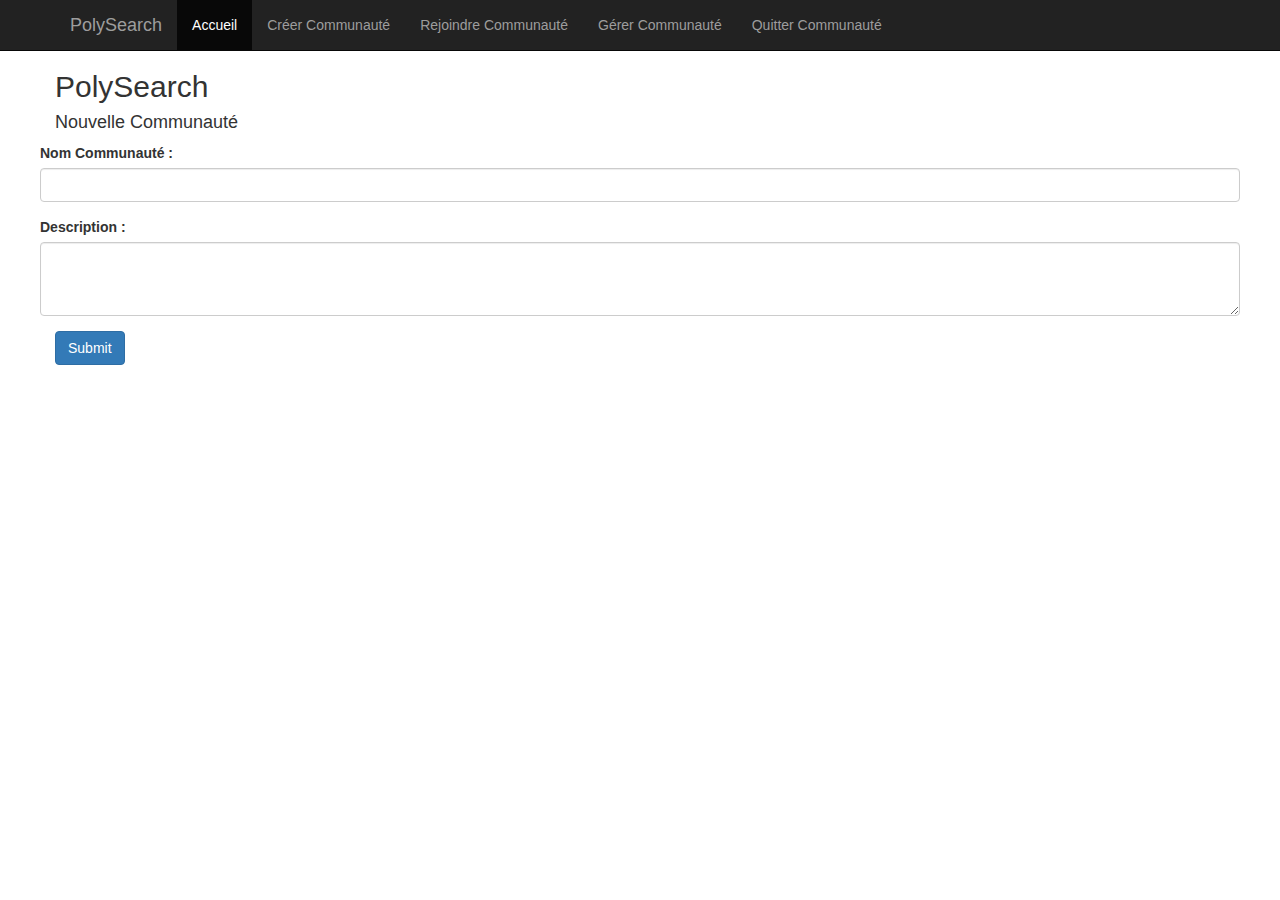
==== src/main/webapp/templates/creer.html @ 6db2975d "Autocomplete & search 1st version" ====
<!DOCTYPE html>
<html lang="en"
      xmlns:th="http://www.thymeleaf.org">
<head>
    <meta charset="utf-8"/>
    <meta http-equiv="X-UA-Compatible" content="IE=edge"/>
    <meta name="viewport" content="width=device-width, initial-scale=1"/>
    <meta name="description" content=""/>
    <meta name="author" content=""/>
    <title>Starter Template for Bootstrap</title>

    <!-- Bootstrap core CSS -->
    <link href="https://maxcdn.bootstrapcdn.com/bootstrap/3.3.7/css/bootstrap.min.css" rel="stylesheet"/>

    <!-- Custom styles for this template -->
    <style>
        body {
            padding-top: 50px;
        }

        .starter-template {
            padding: 40px 15px;
            text-align: center;
        }

        #custom-search-input{
            padding: 3px;
            border: solid 1px #E4E4E4;
            border-radius: 6px;
            background-color: #fff;
        }

        #custom-search-input input{
            border: 0;
            box-shadow: none;
        }

        #custom-search-input button{
            margin: 2px 0 0 0;
            background: none;
            box-shadow: none;
            border: 0;
            color: #666666;
            padding: 0 8px 0 10px;
            border-left: solid 1px #ccc;
        }

        #custom-search-input button:hover{
            border: 0;
            box-shadow: none;
            border-left: solid 1px #ccc;
        }

        #custom-search-input .glyphicon-search{
            font-size: 23px;
        }
    </style>

    <!-- HTML5 shim and Respond.js IE8 support of HTML5 elements and media queries -->
    <!--[if lt IE 9]>
    <script src="https://oss.maxcdn.com/html5shiv/3.7.2/html5shiv.min.js"></script>
    <script src="https://oss.maxcdn.com/respond/1.4.2/respond.min.js"></script>
    <![endif]-->
</head>

<body>

<div class="navbar navbar-inverse navbar-fixed-top" role="navigation">
    <div class="container">
        <div class="navbar-header">
            <button type="button" class="navbar-toggle collapsed" data-toggle="collapse" data-target=".navbar-collapse">
                <span class="sr-only">Toggle navigation</span>
                <span class="icon-bar"></span>
                <span class="icon-bar"></span>
                <span class="icon-bar"></span>
            </button>
            <a class="navbar-brand" href="#">PolySearch</a>
        </div>
        <div class="collapse navbar-collapse">
            <ul class="nav navbar-nav">
                <li class="active"><a href="#">Accueil</a></li>
                <li><a href="creer.html">Créer Communauté</a></li>
                <li><a href="#contact">Rejoindre Communauté</a></li>
                <li><a href="gerer.html">Gérer Communauté</a></li>
                <li><a href="#contact">Quitter Communauté</a></li>
            </ul>
        </div><!--/.nav-collapse -->
    </div>
</div>

<div class="container">

    <div class="row">
        <div align="left">
            <h2>PolySearch</h2>
            <h4>Nouvelle Communauté</h4>
            <form th:action="@{/creerCommunaute}" method="POST">
                <div class="form-group row">
                    <label for="example-text-input" class="col-2 col-form-label">Nom Communauté :</label>
                    <div class="col-10">
                        <input class="form-control" type="text" id="example-text-input" name="nom"/>
                    </div>
                </div>
                <div class="form-group row">
                    <label for="exampleTextarea">Description :</label>
                    <textarea class="form-control" id="exampleTextarea" rows="3" name="description"></textarea>
                </div>
                <button type="submit" class="btn btn-primary">Submit</button>
            </form>
        </div>
    </div>

</div><!-- /.container -->

<!-- Bootstrap core JavaScript
================================================== -->
<!-- Placed at the end of the document so the pages load faster -->
<script src="https://ajax.googleapis.com/ajax/libs/jquery/1.11.1/jquery.min.js"></script>
<script src="https://maxcdn.bootstrapcdn.com/bootstrap/3.3.7/js/bootstrap.min.js"></script>
</body>
</html>
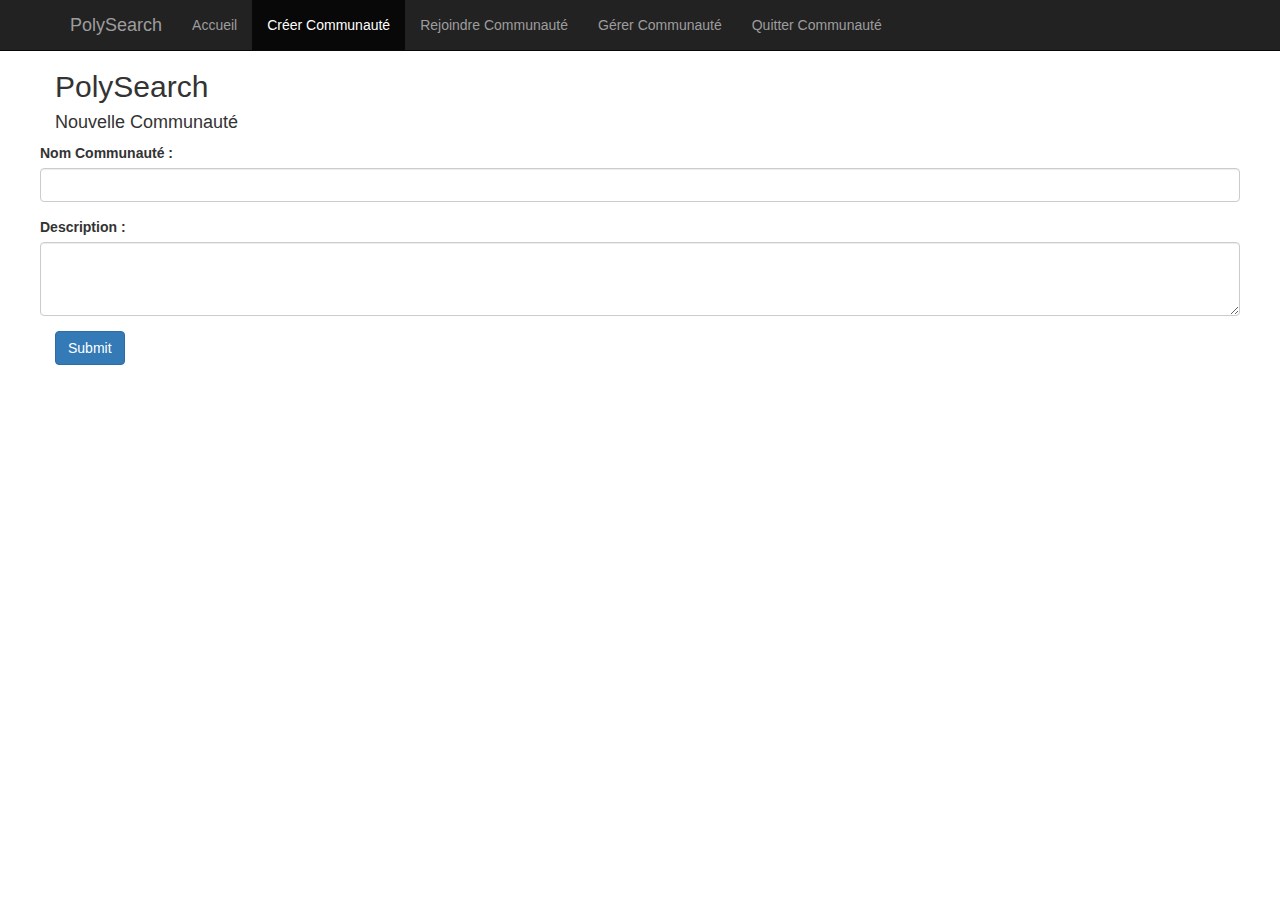
==== commit 08444c02: "Demmander/Retirer Adhesion d'un utilisateur" ====
--- a/src/main/webapp/templates/creer.html
+++ b/src/main/webapp/templates/creer.html
@@ -78,9 +78,9 @@
         </div>
         <div class="collapse navbar-collapse">
             <ul class="nav navbar-nav">
-                <li class="active"><a href="#">Accueil</a></li>
-                <li><a href="creer.html">Créer Communauté</a></li>
-                <li><a href="#contact">Rejoindre Communauté</a></li>
+                <li><a href="/">Accueil</a></li>
+                <li class="active"><a href="creer.html">Créer Communauté</a></li>
+                <li><a href="rejoindre.html">Rejoindre Communauté</a></li>
                 <li><a href="gerer.html">Gérer Communauté</a></li>
                 <li><a href="#contact">Quitter Communauté</a></li>
             </ul>
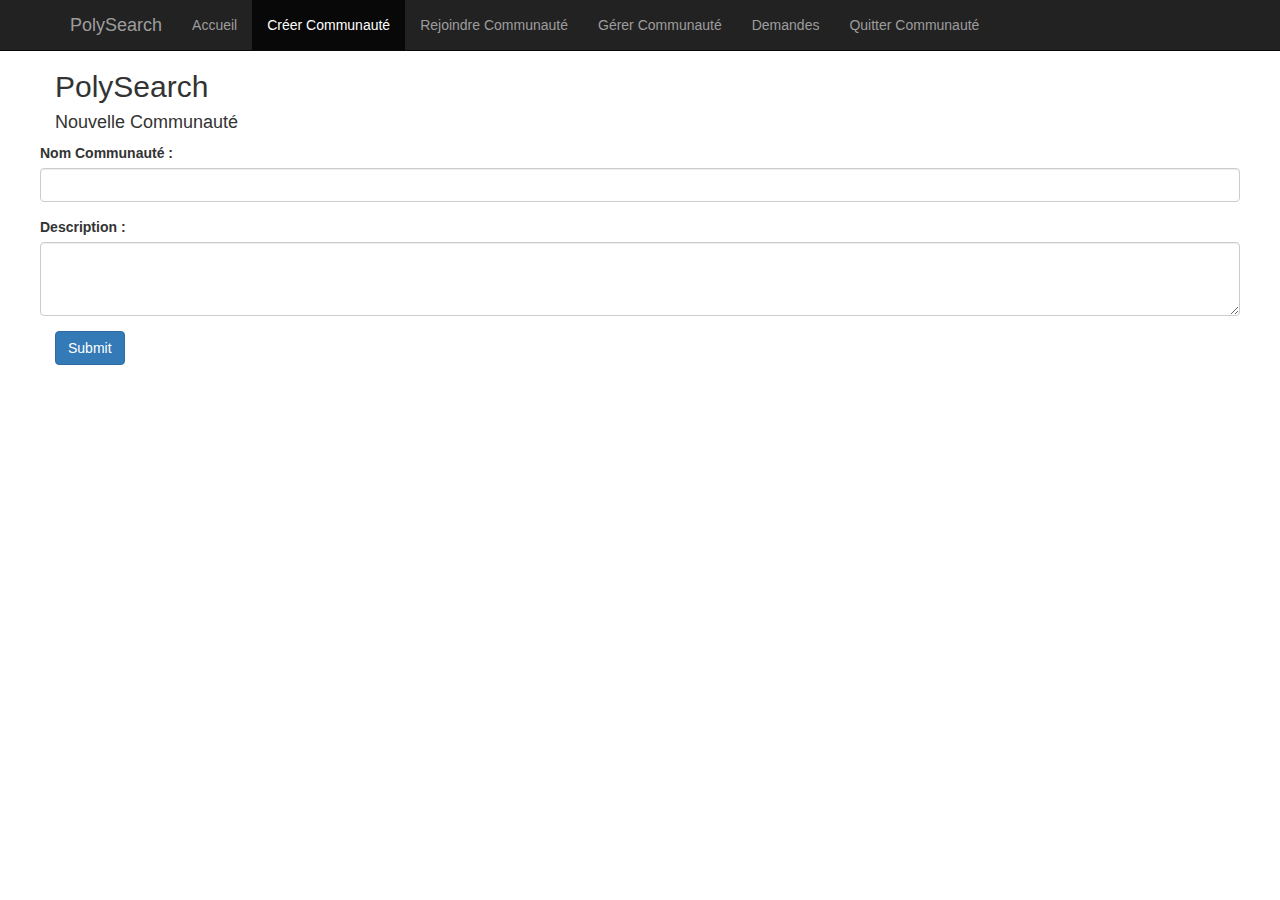
==== commit 550d4265: "Approbation des demandes d'adhesion (réctification du menu)" ====
--- a/src/main/webapp/templates/creer.html
+++ b/src/main/webapp/templates/creer.html
@@ -82,6 +82,7 @@
                 <li class="active"><a href="creer.html">Créer Communauté</a></li>
                 <li><a href="rejoindre.html">Rejoindre Communauté</a></li>
                 <li><a href="gerer.html">Gérer Communauté</a></li>
+                <li><a href="gererDemandes.html">Demandes</a></li>
                 <li><a href="#contact">Quitter Communauté</a></li>
             </ul>
         </div><!--/.nav-collapse -->
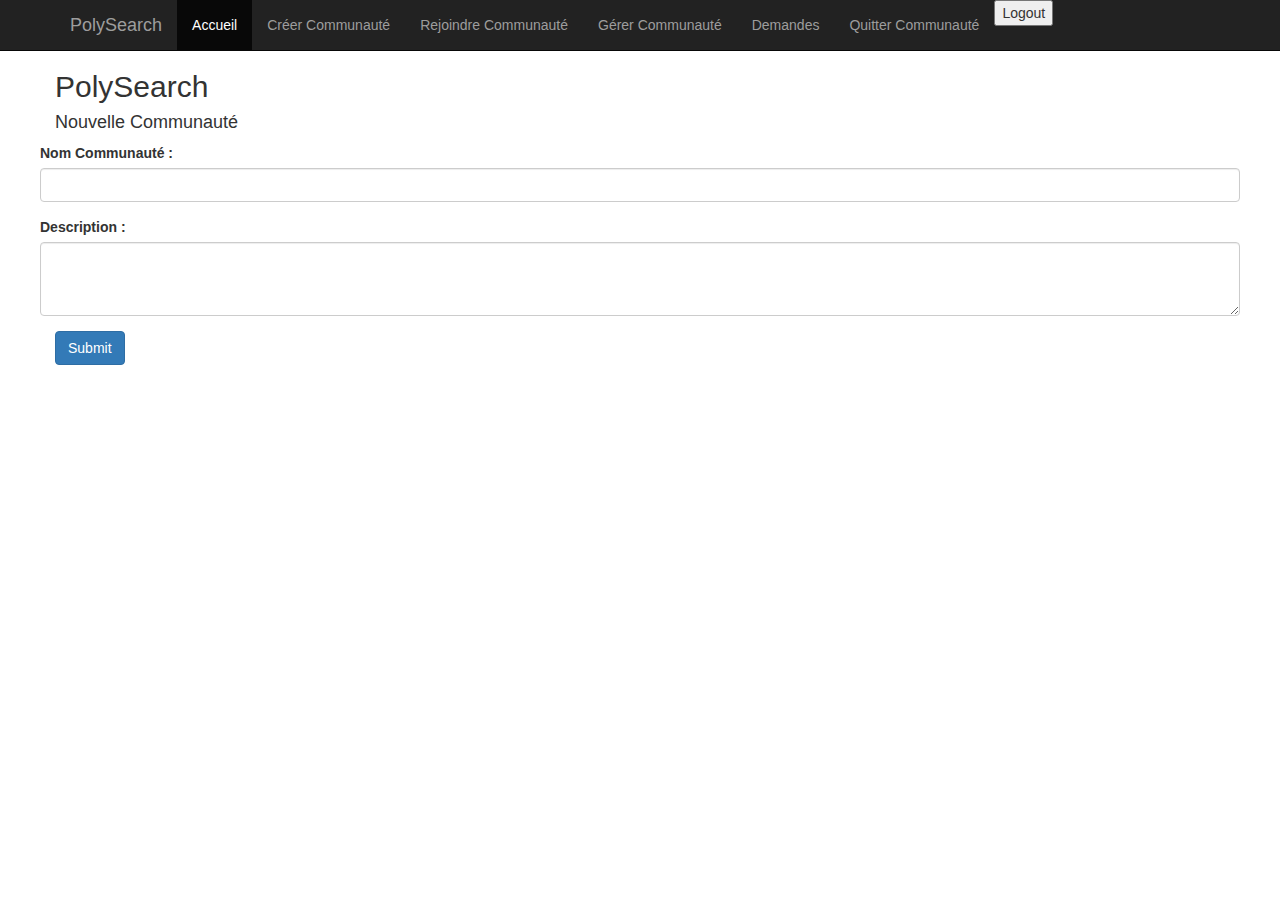
==== commit d6c2fccf: "Notification & Roles" ====
--- a/src/main/webapp/templates/creer.html
+++ b/src/main/webapp/templates/creer.html
@@ -7,7 +7,7 @@
     <meta name="viewport" content="width=device-width, initial-scale=1"/>
     <meta name="description" content=""/>
     <meta name="author" content=""/>
-    <title>Starter Template for Bootstrap</title>
+    <title>PolySearch</title>
 
     <!-- Bootstrap core CSS -->
     <link href="https://maxcdn.bootstrapcdn.com/bootstrap/3.3.7/css/bootstrap.min.css" rel="stylesheet"/>
@@ -74,17 +74,26 @@
                 <span class="icon-bar"></span>
                 <span class="icon-bar"></span>
             </button>
-            <a class="navbar-brand" href="#">PolySearch</a>
+            <a class="navbar-brand" href="/">PolySearch</a>
         </div>
-        <div class="collapse navbar-collapse">
+        <div class="collapse navbar-collapse" th:switch="${role}">
             <ul class="nav navbar-nav">
-                <li><a href="/">Accueil</a></li>
-                <li class="active"><a href="creer.html">Créer Communauté</a></li>
-                <li><a href="rejoindre.html">Rejoindre Communauté</a></li>
-                <li><a href="gerer.html">Gérer Communauté</a></li>
-                <li><a href="gererDemandes.html">Demandes</a></li>
-                <li><a href="#contact">Quitter Communauté</a></li>
+                <li class="active"><a href="/">Accueil</a></li>
+                <ul class="nav navbar-nav" th:case="'USER'">
+                    <li><a href="creer.html">Créer Communauté</a></li>
+                    <li><a href="rejoindre.html">Rejoindre Communauté</a></li>
+                </ul>
+                <ul class="nav navbar-nav" th:case="'RESPONSABLE'">
+                    <li><a href="gerer.html">Gérer Communauté</a></li>
+                    <li><a href="gererDemandes.html">Demandes</a></li>
+                </ul>
+                <li th:case="'MEMBRE'"><a href="#contact">Quitter Communauté</a></li>
+
+                <li><form class="form-horizontal" th:action="@{/logout}" method="POST" style="horiz-align: center;">
+                    <input type="submit" value="Logout" />
+                </form></li>
             </ul>
+
         </div><!--/.nav-collapse -->
     </div>
 </div>
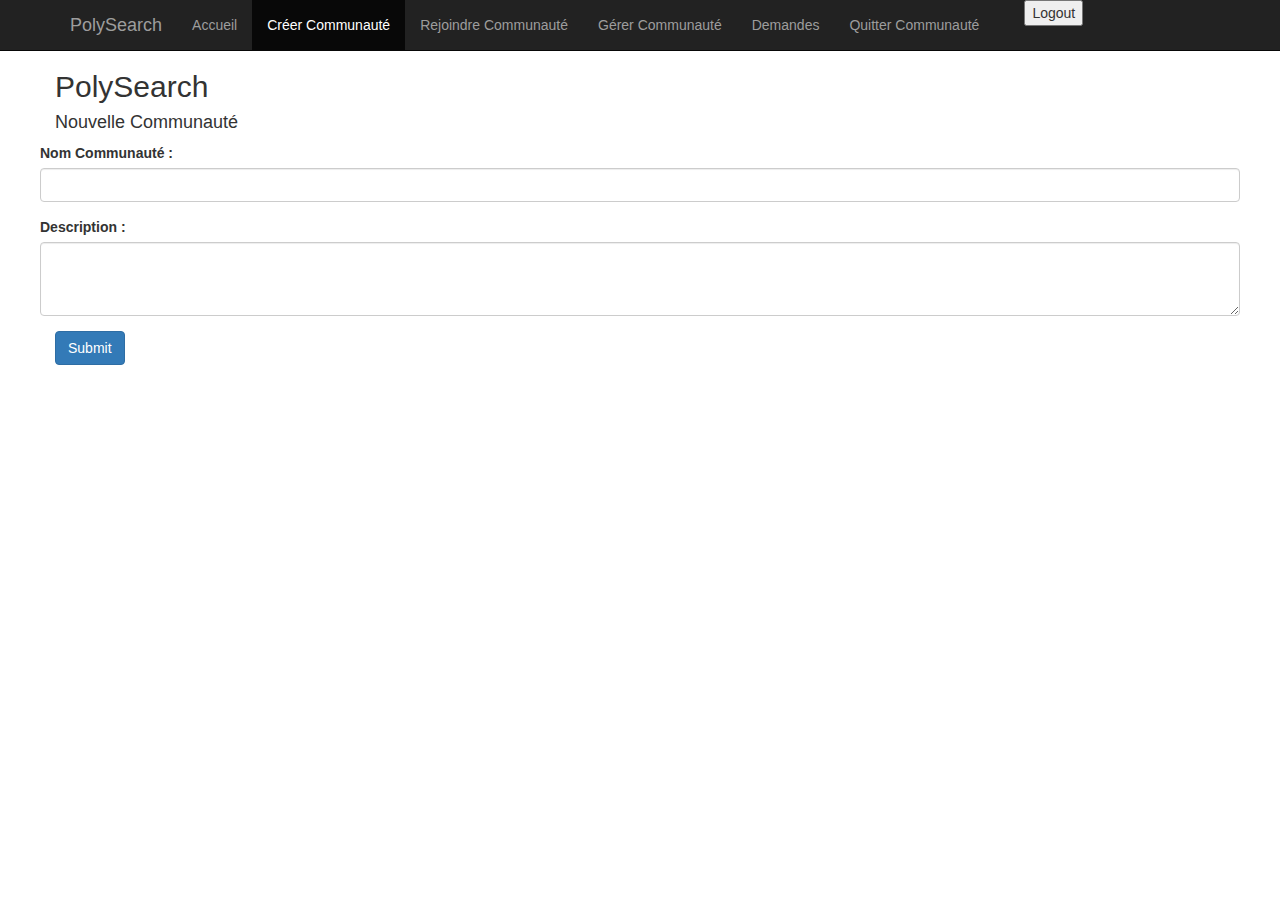
==== commit 1bfb70ed: "Application Finale v1" ====
--- a/src/main/webapp/templates/creer.html
+++ b/src/main/webapp/templates/creer.html
@@ -78,9 +78,9 @@
         </div>
         <div class="collapse navbar-collapse" th:switch="${role}">
             <ul class="nav navbar-nav">
-                <li class="active"><a href="/">Accueil</a></li>
+                <li ><a href="/">Accueil</a></li>
                 <ul class="nav navbar-nav" th:case="'USER'">
-                    <li><a href="creer.html">Créer Communauté</a></li>
+                    <li class="active"><a href="creer.html">Créer Communauté</a></li>
                     <li><a href="rejoindre.html">Rejoindre Communauté</a></li>
                 </ul>
                 <ul class="nav navbar-nav" th:case="'RESPONSABLE'">
@@ -88,6 +88,7 @@
                     <li><a href="gererDemandes.html">Demandes</a></li>
                 </ul>
                 <li th:case="'MEMBRE'"><a href="#contact">Quitter Communauté</a></li>
+                <li><a href="compte.html" th:text="${user.getUsername()}"></a></li>
 
                 <li><form class="form-horizontal" th:action="@{/logout}" method="POST" style="horiz-align: center;">
                     <input type="submit" value="Logout" />
